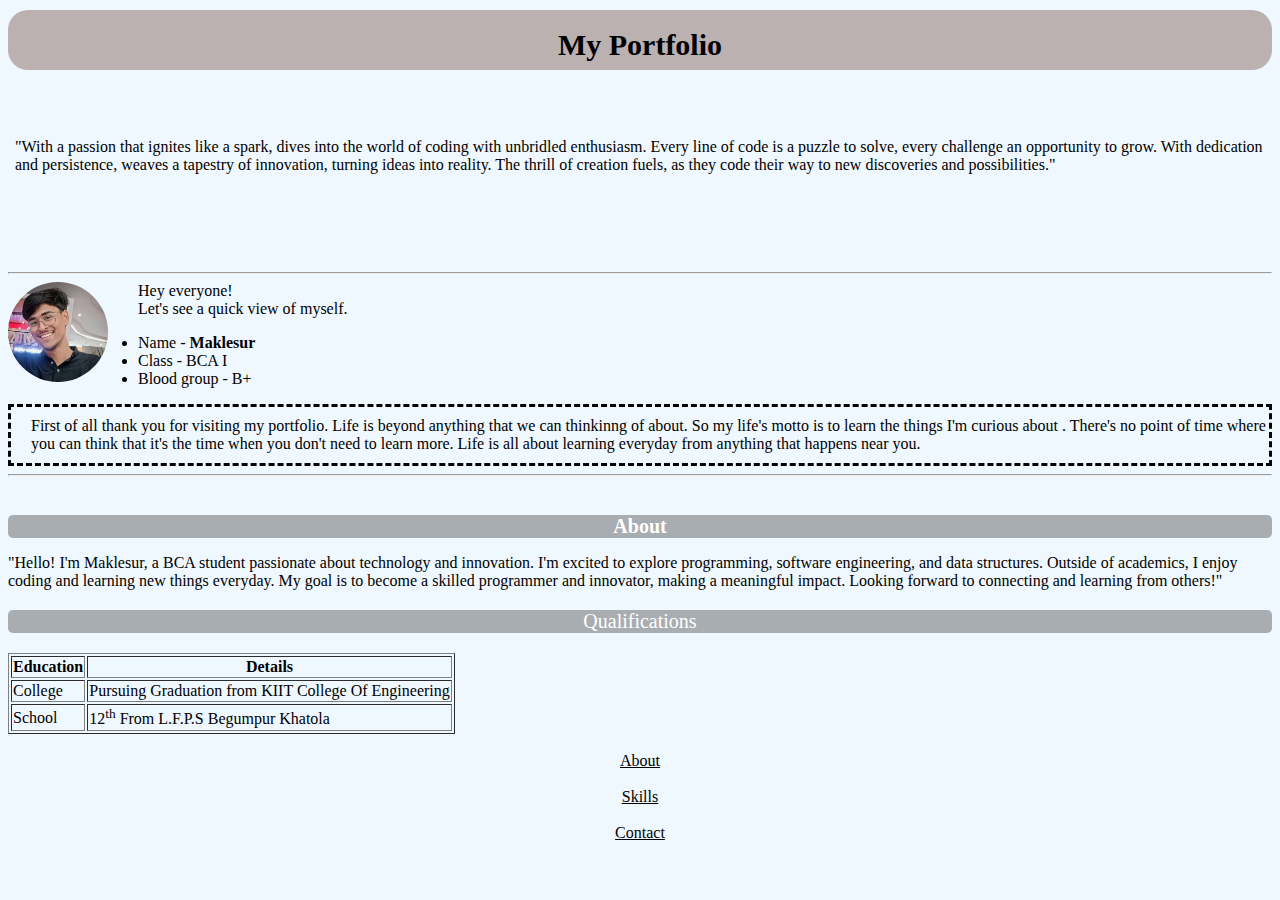
==== about.html @ 36daa40e "Add files via upload" ====
<!DOCTYPE html>
<html lang="en">

<head>
    <meta charset="UTF-8">
    <meta name="viewport" content="width=device-width, initial-scale=1.0">
    <title>About</title>
    <link rel="stylesheet" type="text/css" href="style.css">


</head>

<body class="bg">
    <a class="port" href="index.html"> <b> My Portfolio</b></a>


    <div class="para-div">
        <p>

            "With a passion that ignites like a spark, dives into the world of coding with unbridled
            enthusiasm. Every line of code is a puzzle to solve, every challenge an opportunity to grow. With dedication
            and persistence, weaves a tapestry of innovation, turning ideas into reality. The thrill of
            creation fuels, as they code their way to new discoveries and possibilities."
        </p>
    </div>
    <br><br>



    <br><br>
    <hr>
    <div class="img">
        <img src="profile.jpg" alt="profile" style="float: left;">
        Hey everyone!<br>
        Let's see a quick view of myself.
    </div>

    <div style="margin-left: 5px;">
        <ul class="bio">
            <li>Name - <b>Maklesur</b></li>
            <li> Class - BCA I</li>
            <li> Blood group - B+</li>
        </ul>
    </div>
    <div class="para">First of all thank you for visiting my portfolio. Life is beyond anything that we can thinkinng of
        about. So my
        life's motto is to learn the things I'm curious about . There's no point of time where you can think that it's
        the
        time when you don't need to learn more. Life is all about learning everyday from anything that happens near you.
    </div>

    
    <hr>
    <br>
    <h1 class="about-me">About</h1>
    <p>

        "Hello! I'm Maklesur, a BCA student passionate about technology and innovation. I'm excited to explore
        programming, software engineering, and data structures. Outside of academics, I enjoy coding and learning new
        things everyday. My goal is to become a skilled programmer and innovator, making a meaningful impact. Looking
        forward to connecting and learning from others!"

    </p>
    <p class="qualification-me">
        Qualifications
    </p>

   
<table border="1">
    <tr>
      <th>Education</th>
      <th>Details</th>
    </tr>
    <tr>
      <td>College</td>
      <td>Pursuing Graduation from KIIT College Of Engineering</td>
    </tr>
    <tr>
      <td>School</td>
      <td>12<sup>th</sup> From L.F.P.S Begumpur Khatola</td>
    </tr>
  </table>
  
      
      <br>


    <a class="about" href="about.html" > About</a>
    <br>

    <a class="skills" href="skills.html"> Skills</a>
    <br>
     
    <a class="hobbies" href="contact.html">Contact</a>
    <br>








</body>

</html>
---- style.css ----
.bg {

    background-color: #f0f8ff;
    border-color: aquamarine;
    color: black;

}


.para-div {
    color: black;
    background-color: dark rgb(83, 82, 82);
    border-radius: 10px;
    padding-left: 7px;
    padding-top: 2px;
    padding-bottom: 2px;
    margin-top: 50px;
    margin-bottom: 0px;
    border-color: black;
    display: flex;
    flex-direction: row;
    justify-content: center;
    align-items: center;
}

.port {
    color: black;
    width: 100%;
    display: block;
    height: 50px;
    font-weight: 100px;
    font-size: 30px;
    border-radius: 20px;
    border-style: none;
    background-color: rgb(188, 177, 177);
    padding-top: 10px;
    padding-bottom: 0px;
    margin-top: 10px;
    text-decoration: none;
    text-align: center;
    font-size: 30px;
    display: flex;
    flex-direction: row;
    justify-content: center;
    align-items: center;

}


.about {
    color: rgb(0, 0, 0);
    background-color: a8adb2;
    border-radius: 5px;
    border-color: rgb(239, 237, 237);
    cursor: pointer;
    display: flex;
    flex-direction: row;
    justify-content: center;
    align-items: center;


}

.about:hover {
    background-color: #c0c6cc;
    opacity: .7;
}

.skills {
    color: rgb(0, 0, 0);
    background-color: b2;
    border-radius: 5px;
    border-color: rgb(239, 237, 237);
    cursor: pointer;
    display: flex;
    flex-direction: row;
    justify-content: center;
    align-items: center;



}

.skills:hover {
    background-color: #c0c6cc;
}

.hobbies {
    color: rgb(0, 0, 0);

    border-radius: 5px;
    border-color: rgb(239, 237, 237);
    cursor: pointer;
    display: flex;
    flex-direction: row;
    justify-content: center;
    align-items: center;


}

.hobbies:hover {
    background-color: #c0c6cc;
}

img {
    height: 100px;
    width: 100px;
    border-radius: 50px;
    display: flex;
    margin-right: 30px;
    transition: padding-left .15 s;
    display: flex;
    flex-direction: row;
    justify-content: center;
    align-items: center;

}

img:hover {
    padding-right: 5px;
    padding-left: 5px;
    padding-top: 5px;
    padding-bottom: 5px;
    display: flex;
    flex-direction: row;
    justify-content: center;
    align-items: center;
}

.para {
    border-style: dashed;
    padding-top: 10px;
    padding-bottom: 10px;
    padding-left: 20px;
    padding-right: 0px;
    display: flex;
    flex-direction: row;
    justify-content: center;
    align-items: center;
}

.about-me {
    text-align: center;
    background-color: #a8adb2;
    color: white;
    border-radius: 5px;
    font-size: 20px;
    display: flex;
    flex-direction: row;
    justify-content: center;
    align-items: center;
}

.qualification-me {
    text-align: center;
    background-color: #a8adb2;
    color: white;
    border-radius: 5px;
    font-size: 20px;
    display: flex;
    flex-direction: row;
    justify-content: center;
    align-items: center;
}

.skill-me {
    text-align: center;
    background-color: #a8adb2;
    color: white;
    border-radius: 5px;
    font-size: 20px;
    display: flex;
    flex-direction: row;
    justify-content: center;
    align-items: center;
}

.contact-me {
    text-align: center;
    background-color: #a8adb2;
    color: white;
    border-radius: 5px;
    font-size: 20px;
    display: flex;
    flex-direction: row;
    justify-content: center;
    align-items: center;
}

.contact {
    text-decoration: none;
    display: flex;
    flex-direction: row;
    justify-content: center;
    align-items: center;
}

.linkedin {
    background-color: #0072b1;
    border-style: none;
    text-decoration: none;
    color: white;
    border-radius: 2px;
    padding-left: 10px;
    padding-right: 10px;
    padding-top: 5px;
    padding-bottom: 5px;
    display: flex;
    flex-direction: row;
    justify-content: center;
    align-items: center;
}

.instagram {
    background-color: #d02855;
    border-style: none;
    text-decoration: none;
    color: white;
    border-radius: 2px;
    padding-left: 10px;
    padding-right: 10px;
    padding-top: 5px;
    padding-bottom: 5px;
    display: flex;
    flex-direction: row;
    justify-content: center;
    align-items: center;
}
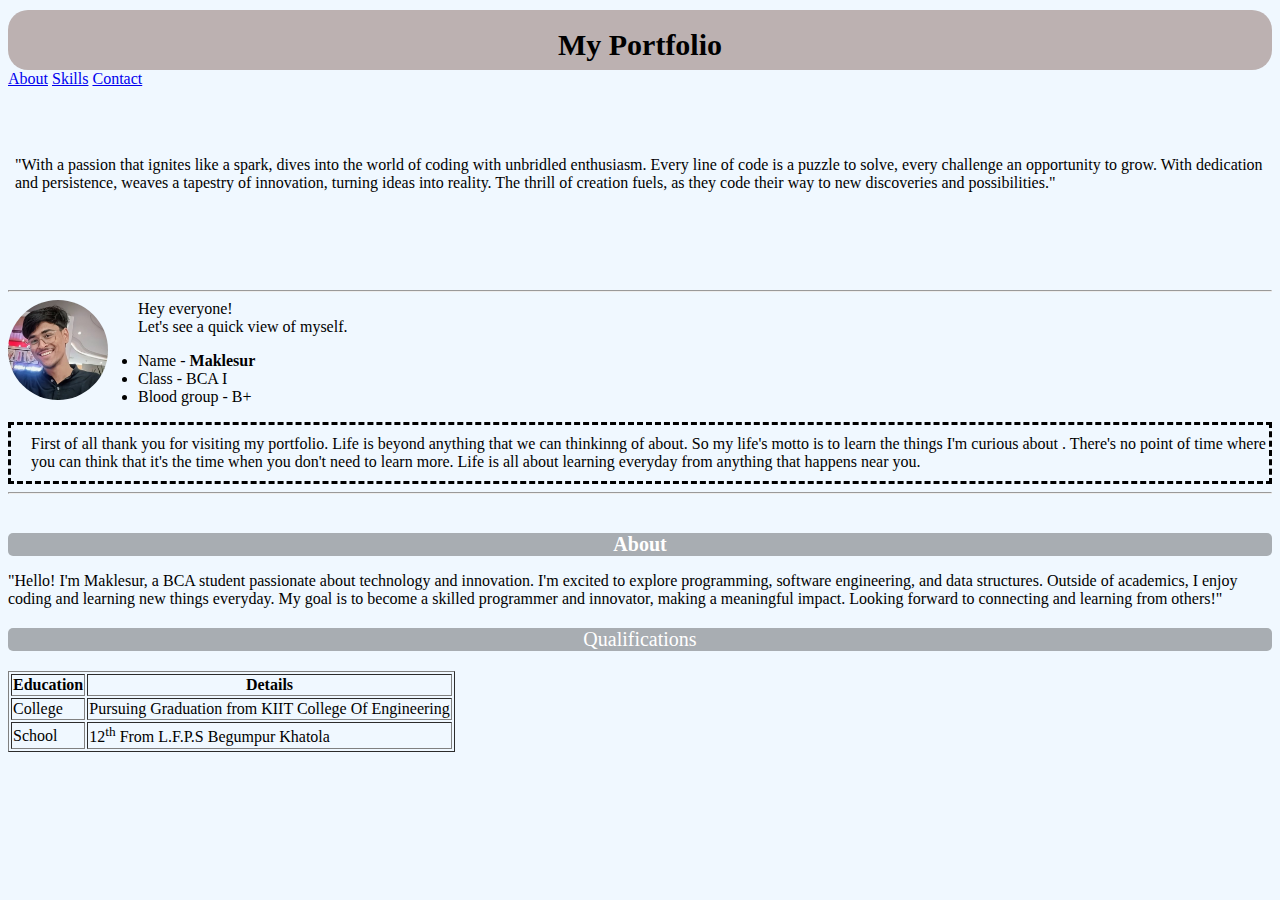
==== commit 7575954c: "Update about.html" ====
--- a/about.html
+++ b/about.html
@@ -12,7 +12,15 @@
 
 <body class="bg">
     <a class="port" href="index.html"> <b> My Portfolio</b></a>
+    <div class="navbar-div"> 
+        <a class="btn" href="about.html"> About</a>
 
+
+        <a class="btn" href="skills.html"> Skills</a>
+
+
+        <a class="btn" href="contact.html">Contact</a>
+    </div>
 
     <div class="para-div">
         <p>
@@ -85,14 +93,6 @@
       <br>
 
 
-    <a class="about" href="about.html" > About</a>
-    <br>
-
-    <a class="skills" href="skills.html"> Skills</a>
-    <br>
-     
-    <a class="hobbies" href="contact.html">Contact</a>
-    <br>
 
 
 
@@ -103,4 +103,4 @@
 
 </body>
 
-</html>+</html>
